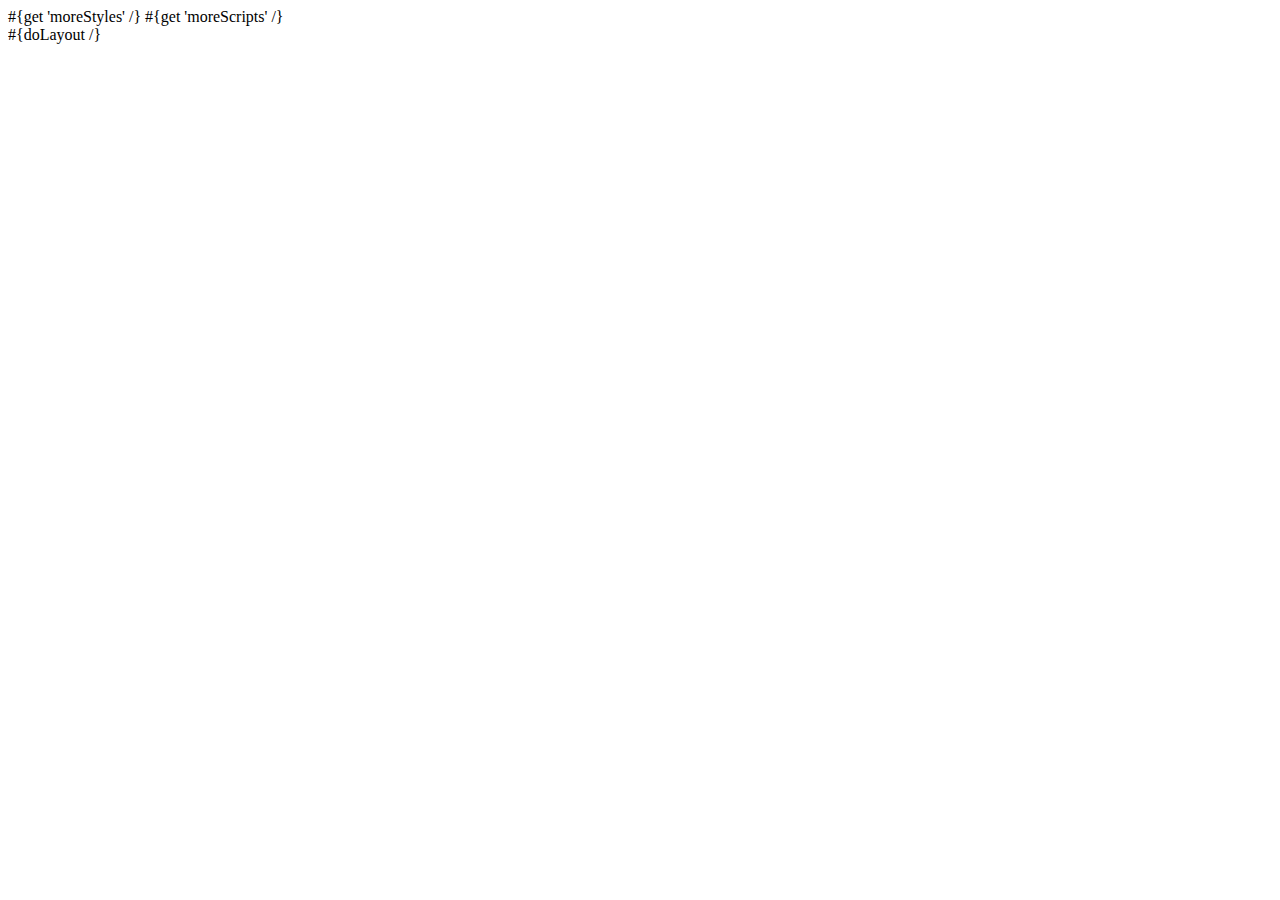
==== app/views/main.html @ f3a1f712 "Initial import" ====
<!DOCTYPE html>

<html>
    <head>
        <title>#{get 'title' /}</title>
        <meta http-equiv="Content-Type" content="text/html; charset=utf-8">
        
        #{get 'moreStyles' /}
        <link rel="stylesheet" href="@{'public/stylesheets/main.css'}" type="text/css">
        <link rel="stylesheet" href="@{'public/stylesheets/jquery.countdown.css'}" type="text/css">
        <link rel="shortcut icon" type="image/png" href="@{'/public/images/favicon.png'}">
        <script src="@{'/public/javascripts/jquery-1.4.2.min.js'}" type="text/javascript" charset="utf-8"></script>
        <script src="@{'/public/javascripts/jquery.countdown.min.js'}" type="text/javascript" charset="utf-8"></script>
        <script src="@{'/public/javascripts/jquery.countdown-it.js'}" type="text/javascript" charset="utf-8"></script>
        #{get 'moreScripts' /}
        <script type="text/javascript" charset="utf-8">
            var stopAction = #{jsAction @stop()/};
            var startAction = #{jsAction @start()/};
        </script>
        <script src="@{'/public/javascripts/cartellino.js'}" type="text/javascript" charset="utf-8"></script>
    </head>
    <body>
        <div id="content">
            <div id="main">
               #{doLayout /}
            </div>
            <div id="counter" style="display:none;"></div>
        </div>
    </body>
</html>
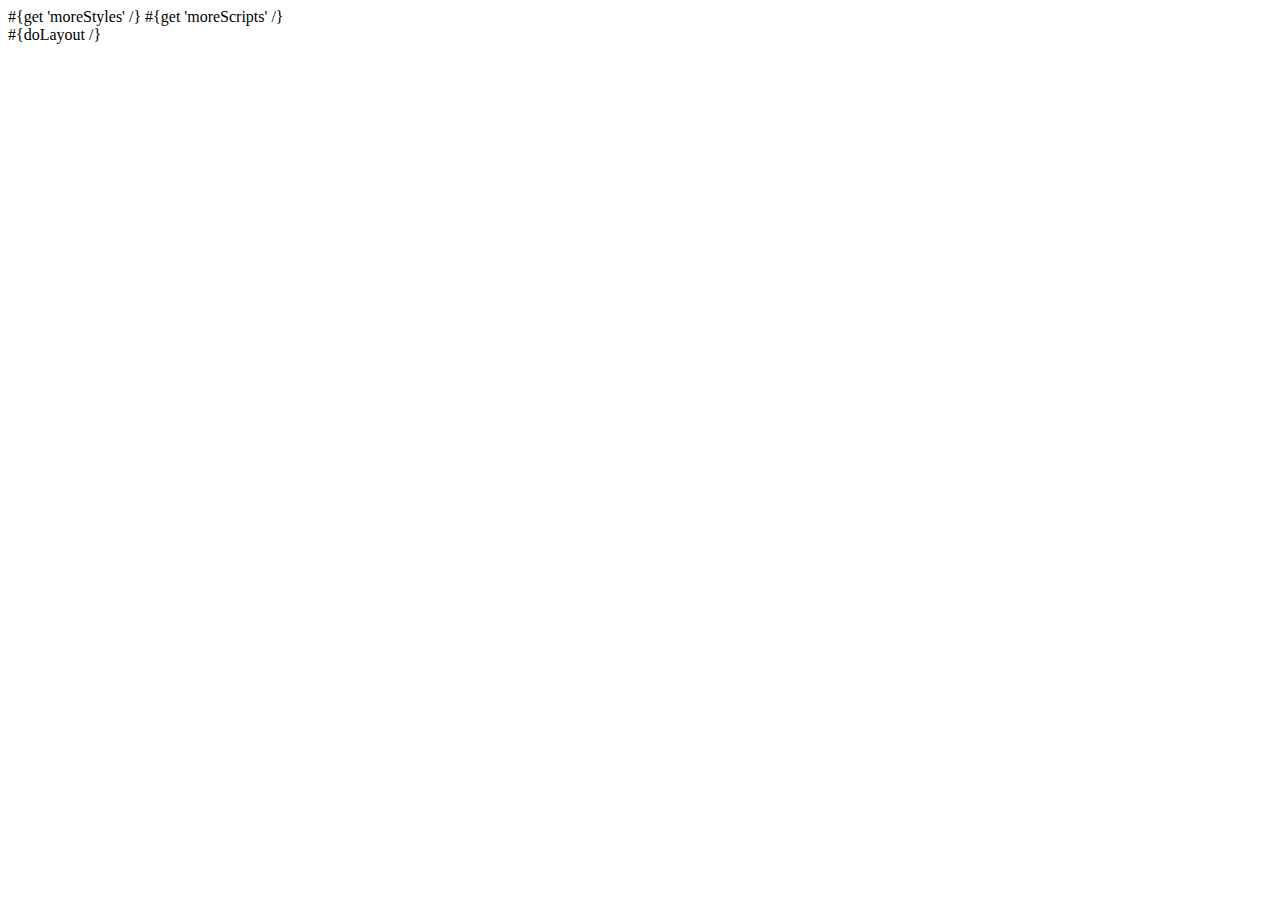
==== commit 6be6e759: "Active TimeSlice is persisted through sessions" ====
--- a/app/views/main.html
+++ b/app/views/main.html
@@ -16,6 +16,13 @@
         <script type="text/javascript" charset="utf-8">
             var stopAction = #{jsAction @stop()/};
             var startAction = #{jsAction @start()/};
+            #{if user.getActiveTimeSlice()}
+                var activeStartTime = ${user.getActiveTimeSlice().startTime.getTime()};
+            #{/if}
+            #{else}
+                var activeStartTime;
+            #{/else}
+            
         </script>
         <script src="@{'/public/javascripts/cartellino.js'}" type="text/javascript" charset="utf-8"></script>
     </head>
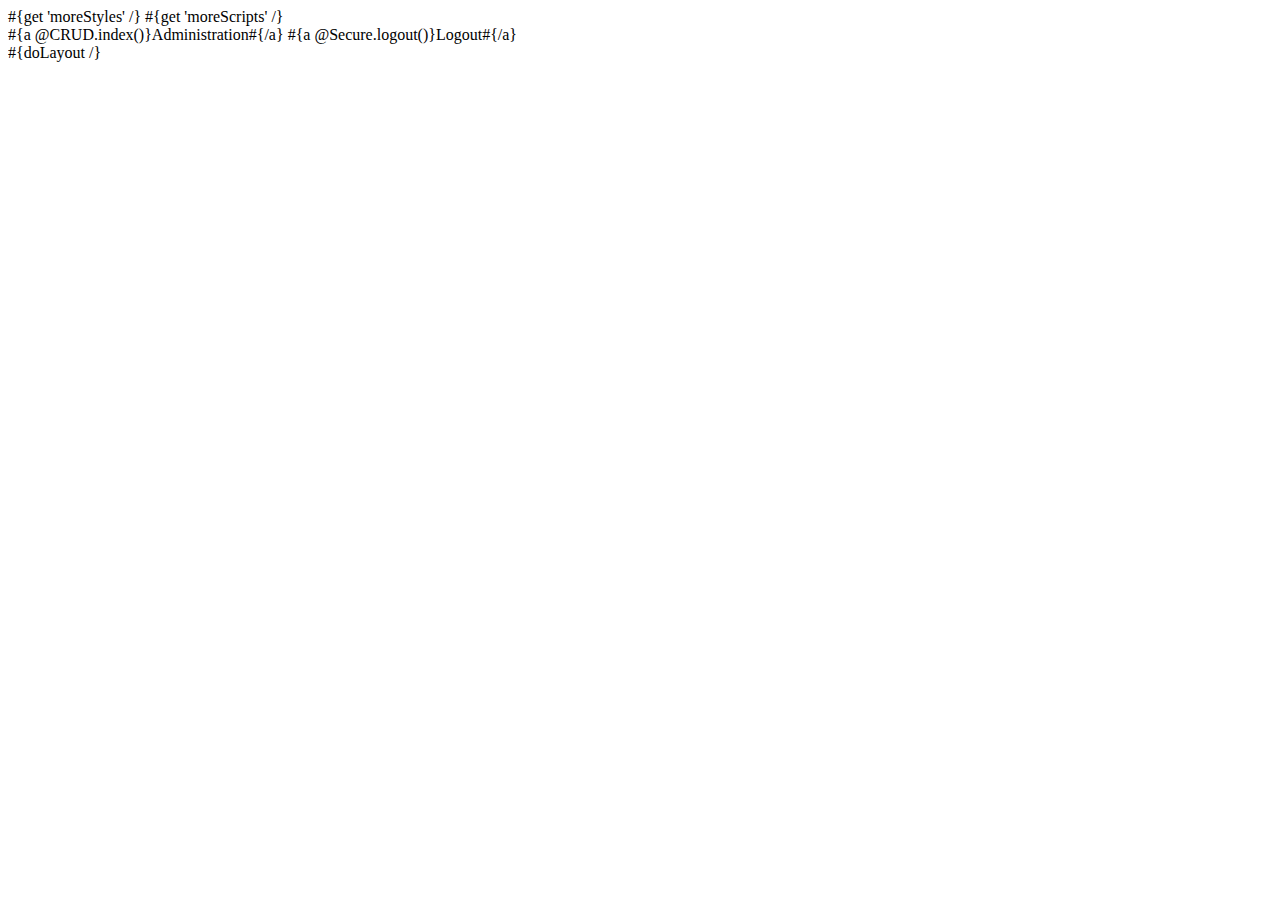
==== commit 1accb1ae: "Added top-menu with links to Administration area and logout" ====
--- a/app/views/main.html
+++ b/app/views/main.html
@@ -27,8 +27,12 @@
         <script src="@{'/public/javascripts/cartellino.js'}" type="text/javascript" charset="utf-8"></script>
     </head>
     <body>
-        <div id="content">
-            <div id="main">
+        <div id="main">
+            <div id="top-menu">
+                #{a @CRUD.index()}Administration#{/a}
+                #{a @Secure.logout()}Logout#{/a}
+            </div>
+            <div id="content">
                #{doLayout /}
             </div>
             <div id="counter" style="display:none;"></div>
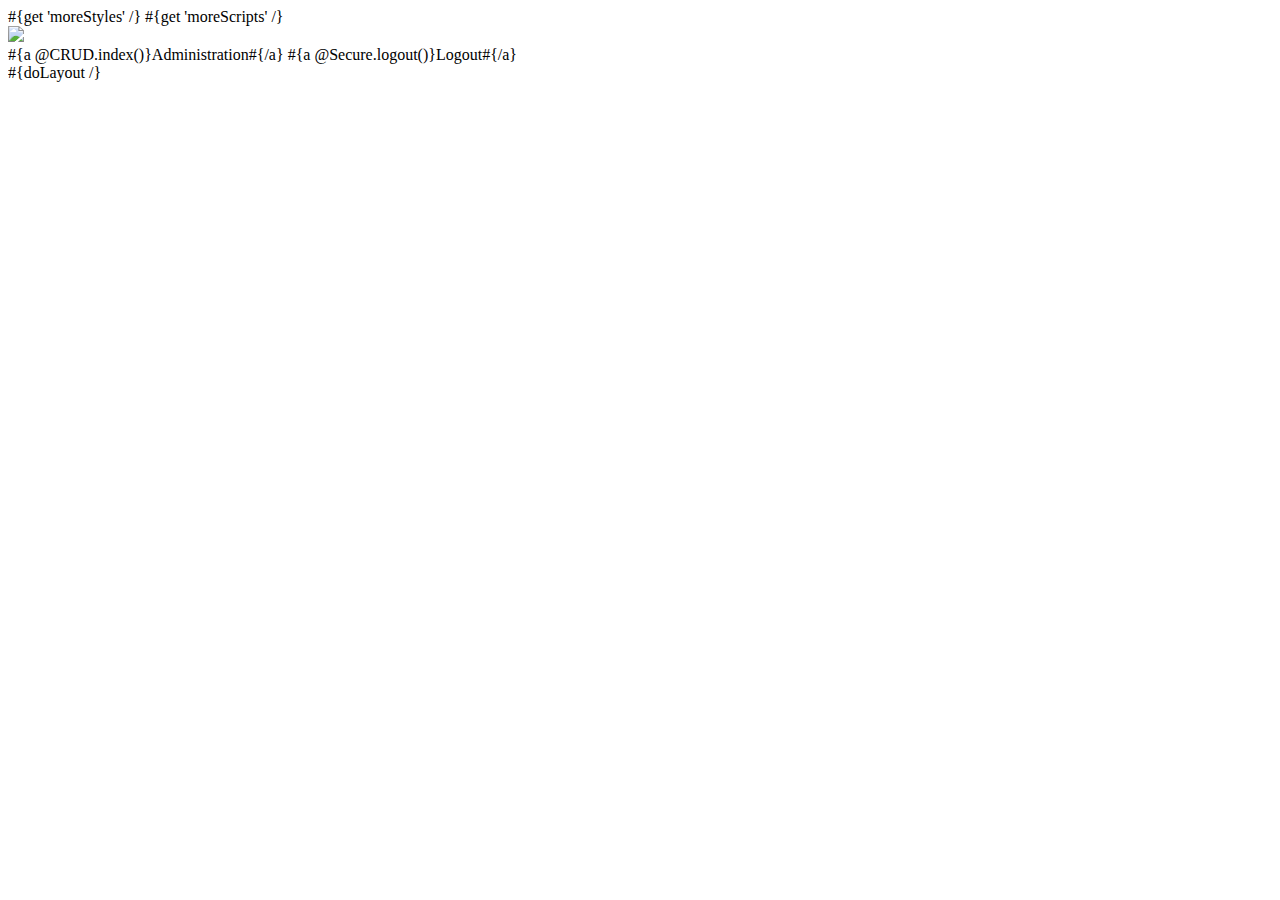
==== commit 7f84a551: "Added activity creation functionality" ====
--- a/app/views/main.html
+++ b/app/views/main.html
@@ -28,6 +28,18 @@
     </head>
     <body>
         <div id="main">
+            <div id="top-left-menu">
+                <div id="add-panel" style="float: left;display: none;">
+                    #{form @Application.addActivity()}
+                    <label for="add-activity-input">Name</label>
+                        <input type="text" id="add-activity" name="name"/>
+                        <input type="submit"/>
+                    #{/form}
+                </div>
+                <div style="display: inline">
+                    <img id="add" src="@{'/public/images/square-plus.png'}"/>
+                </div>
+            </div>
             <div id="top-menu">
                 #{a @CRUD.index()}Administration#{/a}
                 #{a @Secure.logout()}Logout#{/a}
